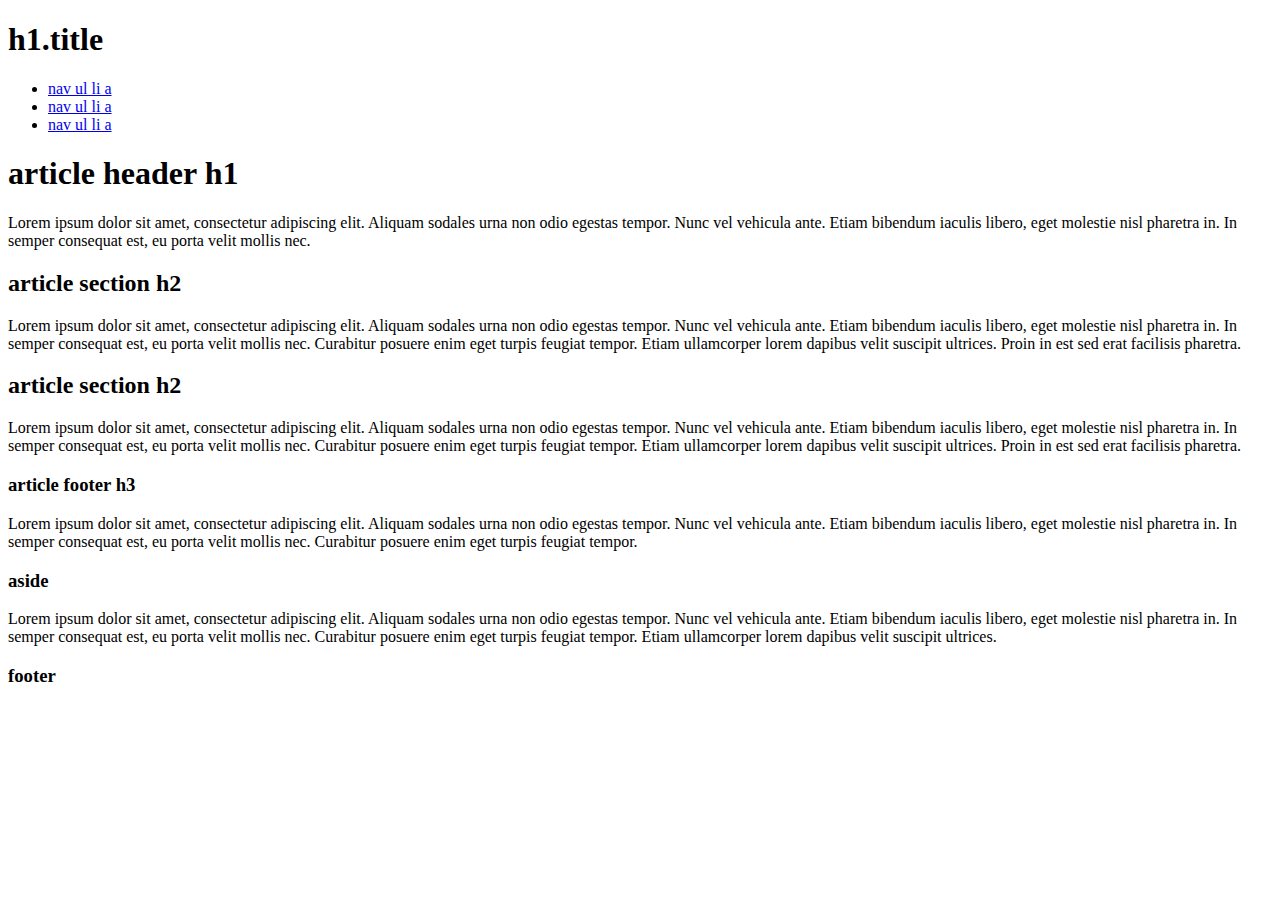
==== index.html @ cb7b6650 "Filing in the <title> tag on index.html" ====
<!doctype html>
<!--[if lt IE 7]>      <html class="no-js lt-ie9 lt-ie8 lt-ie7" lang=""> <![endif]-->
<!--[if IE 7]>         <html class="no-js lt-ie9 lt-ie8" lang=""> <![endif]-->
<!--[if IE 8]>         <html class="no-js lt-ie9" lang=""> <![endif]-->
<!--[if gt IE 8]><!--> <html class="no-js" lang=""> <!--<![endif]-->
    <head>
        <meta charset="utf-8">
        <meta http-equiv="X-UA-Compatible" content="IE=edge,chrome=1">
        <title>This is just a test website</title>
        <meta name="description" content="">
        <meta name="viewport" content="width=device-width, initial-scale=1">
        <link rel="apple-touch-icon" href="apple-touch-icon.png">

        <link rel="stylesheet" href="css/normalize.min.css">
        <link rel="stylesheet" href="css/main.css">

        <script src="js/vendor/modernizr-2.8.3-respond-1.4.2.min.js"></script>
    </head>
    <body>

        <div class="header-container">
            <header class="wrapper clearfix">
                <h1 class="title">h1.title</h1>
                <nav>
                    <ul>
                        <li><a href="#">nav ul li a</a></li>
                        <li><a href="#">nav ul li a</a></li>
                        <li><a href="#">nav ul li a</a></li>
                    </ul>
                </nav>
            </header>
        </div>

        <div class="main-container">
            <div class="main wrapper clearfix">

                <article>
                    <header>
                        <h1>article header h1</h1>
                        <p>Lorem ipsum dolor sit amet, consectetur adipiscing elit. Aliquam sodales urna non odio egestas tempor. Nunc vel vehicula ante. Etiam bibendum iaculis libero, eget molestie nisl pharetra in. In semper consequat est, eu porta velit mollis nec.</p>
                    </header>
                    <section>
                        <h2>article section h2</h2>
                        <p>Lorem ipsum dolor sit amet, consectetur adipiscing elit. Aliquam sodales urna non odio egestas tempor. Nunc vel vehicula ante. Etiam bibendum iaculis libero, eget molestie nisl pharetra in. In semper consequat est, eu porta velit mollis nec. Curabitur posuere enim eget turpis feugiat tempor. Etiam ullamcorper lorem dapibus velit suscipit ultrices. Proin in est sed erat facilisis pharetra.</p>
                    </section>
                    <section>
                        <h2>article section h2</h2>
                        <p>Lorem ipsum dolor sit amet, consectetur adipiscing elit. Aliquam sodales urna non odio egestas tempor. Nunc vel vehicula ante. Etiam bibendum iaculis libero, eget molestie nisl pharetra in. In semper consequat est, eu porta velit mollis nec. Curabitur posuere enim eget turpis feugiat tempor. Etiam ullamcorper lorem dapibus velit suscipit ultrices. Proin in est sed erat facilisis pharetra.</p>
                    </section>
                    <footer>
                        <h3>article footer h3</h3>
                        <p>Lorem ipsum dolor sit amet, consectetur adipiscing elit. Aliquam sodales urna non odio egestas tempor. Nunc vel vehicula ante. Etiam bibendum iaculis libero, eget molestie nisl pharetra in. In semper consequat est, eu porta velit mollis nec. Curabitur posuere enim eget turpis feugiat tempor.</p>
                    </footer>
                </article>

                <aside>
                    <h3>aside</h3>
                    <p>Lorem ipsum dolor sit amet, consectetur adipiscing elit. Aliquam sodales urna non odio egestas tempor. Nunc vel vehicula ante. Etiam bibendum iaculis libero, eget molestie nisl pharetra in. In semper consequat est, eu porta velit mollis nec. Curabitur posuere enim eget turpis feugiat tempor. Etiam ullamcorper lorem dapibus velit suscipit ultrices.</p>
                </aside>

            </div> <!-- #main -->
        </div> <!-- #main-container -->

        <div class="footer-container">
            <footer class="wrapper">
                <h3>footer</h3>
            </footer>
        </div>

        <script src="//ajax.googleapis.com/ajax/libs/jquery/1.11.2/jquery.min.js"></script>
        <script>window.jQuery || document.write('<script src="js/vendor/jquery-1.11.2.min.js"><\/script>')</script>

        <script src="js/main.js"></script>

        <!-- Google Analytics: change UA-XXXXX-X to be your site's ID. -->
        <script>
            (function(b,o,i,l,e,r){b.GoogleAnalyticsObject=l;b[l]||(b[l]=
            function(){(b[l].q=b[l].q||[]).push(arguments)});b[l].l=+new Date;
            e=o.createElement(i);r=o.getElementsByTagName(i)[0];
            e.src='//www.google-analytics.com/analytics.js';
            r.parentNode.insertBefore(e,r)}(window,document,'script','ga'));
            ga('create','UA-XXXXX-X','auto');ga('send','pageview');
        </script>
    </body>
</html>
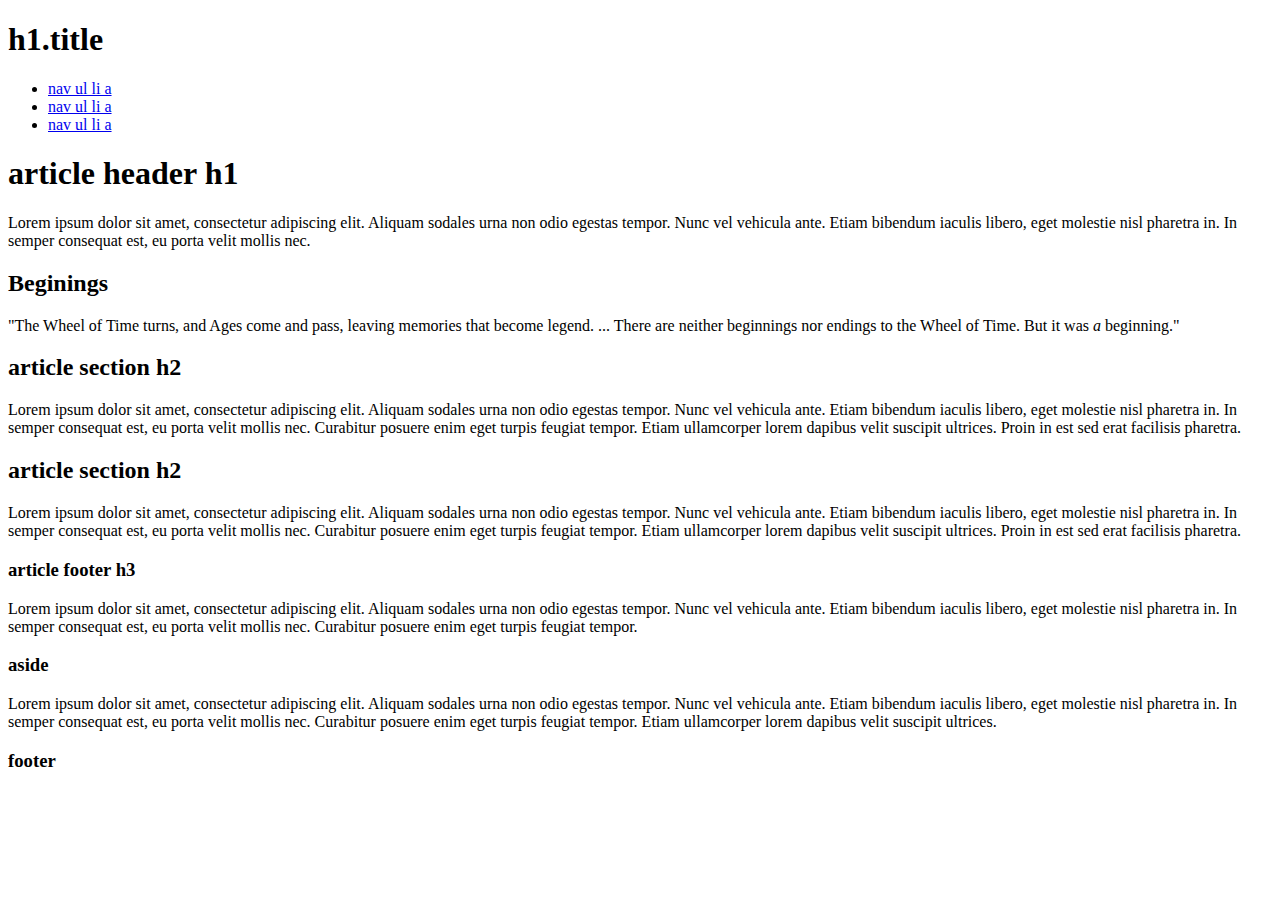
==== commit 2fb66f26: "Updated the index.html file" ====
--- a/index.html
+++ b/index.html
@@ -39,6 +39,10 @@
                         <h1>article header h1</h1>
                         <p>Lorem ipsum dolor sit amet, consectetur adipiscing elit. Aliquam sodales urna non odio egestas tempor. Nunc vel vehicula ante. Etiam bibendum iaculis libero, eget molestie nisl pharetra in. In semper consequat est, eu porta velit mollis nec.</p>
                     </header>
+                    <section>
+                        <h2>Beginings</h2>
+                        <p>"The Wheel of Time turns, and Ages come and pass, leaving memories that become legend. ... There are neither beginnings nor endings to the Wheel of Time. But it was <em>a</em> beginning."</p>
+                    </section>
                     <section>
                         <h2>article section h2</h2>
                         <p>Lorem ipsum dolor sit amet, consectetur adipiscing elit. Aliquam sodales urna non odio egestas tempor. Nunc vel vehicula ante. Etiam bibendum iaculis libero, eget molestie nisl pharetra in. In semper consequat est, eu porta velit mollis nec. Curabitur posuere enim eget turpis feugiat tempor. Etiam ullamcorper lorem dapibus velit suscipit ultrices. Proin in est sed erat facilisis pharetra.</p>
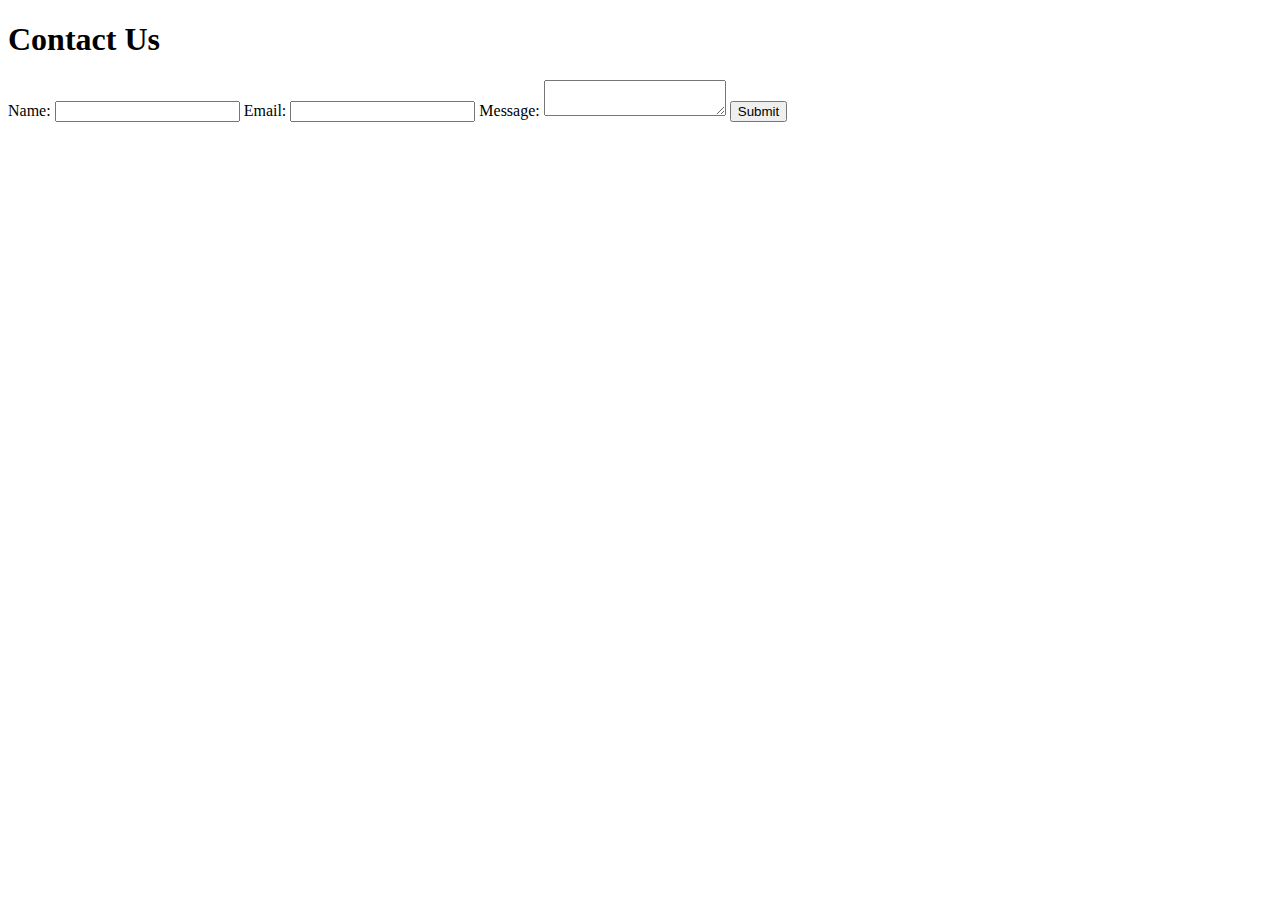
==== commit 4fb4e1a9: "contact form" ====
--- a/index.html
+++ b/index.html
@@ -1,89 +1,22 @@
-<!doctype html>
-<!--[if lt IE 7]>      <html class="no-js lt-ie9 lt-ie8 lt-ie7" lang=""> <![endif]-->
-<!--[if IE 7]>         <html class="no-js lt-ie9 lt-ie8" lang=""> <![endif]-->
-<!--[if IE 8]>         <html class="no-js lt-ie9" lang=""> <![endif]-->
-<!--[if gt IE 8]><!--> <html class="no-js" lang=""> <!--<![endif]-->
-    <head>
-        <meta charset="utf-8">
-        <meta http-equiv="X-UA-Compatible" content="IE=edge,chrome=1">
-        <title>This is just a test website</title>
-        <meta name="description" content="">
-        <meta name="viewport" content="width=device-width, initial-scale=1">
-        <link rel="apple-touch-icon" href="apple-touch-icon.png">
-
-        <link rel="stylesheet" href="css/normalize.min.css">
-        <link rel="stylesheet" href="css/main.css">
-
-        <script src="js/vendor/modernizr-2.8.3-respond-1.4.2.min.js"></script>
-    </head>
-    <body>
-
-        <div class="header-container">
-            <header class="wrapper clearfix">
-                <h1 class="title">h1.title</h1>
-                <nav>
-                    <ul>
-                        <li><a href="#">nav ul li a</a></li>
-                        <li><a href="#">nav ul li a</a></li>
-                        <li><a href="#">nav ul li a</a></li>
-                    </ul>
-                </nav>
-            </header>
-        </div>
-
-        <div class="main-container">
-            <div class="main wrapper clearfix">
-
-                <article>
-                    <header>
-                        <h1>article header h1</h1>
-                        <p>Lorem ipsum dolor sit amet, consectetur adipiscing elit. Aliquam sodales urna non odio egestas tempor. Nunc vel vehicula ante. Etiam bibendum iaculis libero, eget molestie nisl pharetra in. In semper consequat est, eu porta velit mollis nec.</p>
-                    </header>
-                    <section>
-                        <h2>Beginings</h2>
-                        <p>"The Wheel of Time turns, and Ages come and pass, leaving memories that become legend. ... There are neither beginnings nor endings to the Wheel of Time. But it was <em>a</em> beginning."</p>
-                    </section>
-                    <section>
-                        <h2>article section h2</h2>
-                        <p>Lorem ipsum dolor sit amet, consectetur adipiscing elit. Aliquam sodales urna non odio egestas tempor. Nunc vel vehicula ante. Etiam bibendum iaculis libero, eget molestie nisl pharetra in. In semper consequat est, eu porta velit mollis nec. Curabitur posuere enim eget turpis feugiat tempor. Etiam ullamcorper lorem dapibus velit suscipit ultrices. Proin in est sed erat facilisis pharetra.</p>
-                    </section>
-                    <section>
-                        <h2>article section h2</h2>
-                        <p>Lorem ipsum dolor sit amet, consectetur adipiscing elit. Aliquam sodales urna non odio egestas tempor. Nunc vel vehicula ante. Etiam bibendum iaculis libero, eget molestie nisl pharetra in. In semper consequat est, eu porta velit mollis nec. Curabitur posuere enim eget turpis feugiat tempor. Etiam ullamcorper lorem dapibus velit suscipit ultrices. Proin in est sed erat facilisis pharetra.</p>
-                    </section>
-                    <footer>
-                        <h3>article footer h3</h3>
-                        <p>Lorem ipsum dolor sit amet, consectetur adipiscing elit. Aliquam sodales urna non odio egestas tempor. Nunc vel vehicula ante. Etiam bibendum iaculis libero, eget molestie nisl pharetra in. In semper consequat est, eu porta velit mollis nec. Curabitur posuere enim eget turpis feugiat tempor.</p>
-                    </footer>
-                </article>
-
-                <aside>
-                    <h3>aside</h3>
-                    <p>Lorem ipsum dolor sit amet, consectetur adipiscing elit. Aliquam sodales urna non odio egestas tempor. Nunc vel vehicula ante. Etiam bibendum iaculis libero, eget molestie nisl pharetra in. In semper consequat est, eu porta velit mollis nec. Curabitur posuere enim eget turpis feugiat tempor. Etiam ullamcorper lorem dapibus velit suscipit ultrices.</p>
-                </aside>
-
-            </div> <!-- #main -->
-        </div> <!-- #main-container -->
-
-        <div class="footer-container">
-            <footer class="wrapper">
-                <h3>footer</h3>
-            </footer>
-        </div>
-
-        <script src="//ajax.googleapis.com/ajax/libs/jquery/1.11.2/jquery.min.js"></script>
-        <script>window.jQuery || document.write('<script src="js/vendor/jquery-1.11.2.min.js"><\/script>')</script>
-
-        <script src="js/main.js"></script>
-
-        <!-- Google Analytics: change UA-XXXXX-X to be your site's ID. -->
-        <script>
-            (function(b,o,i,l,e,r){b.GoogleAnalyticsObject=l;b[l]||(b[l]=
-            function(){(b[l].q=b[l].q||[]).push(arguments)});b[l].l=+new Date;
-            e=o.createElement(i);r=o.getElementsByTagName(i)[0];
-            e.src='//www.google-analytics.com/analytics.js';
-            r.parentNode.insertBefore(e,r)}(window,document,'script','ga'));
-            ga('create','UA-XXXXX-X','auto');ga('send','pageview');
-        </script>
-    </body>
+<!DOCTYPE html>
+<html>
+  <head>
+    <title>Contact Us</title>
+    <link rel="stylesheet" href="css/style.css">
+  </head>
+  <body>
+    <div class="container">
+      <h1>Contact Us</h1>
+      <form id="contact-form">
+        <label for="name">Name:</label>
+        <input type="text" id="name" name="name">
+        <label for="email">Email:</label>
+        <input type="email" id="email" name="email">
+        <label for="message">Message:</label>
+        <textarea id="message" name="message"></textarea>
+        <button type="submit">Submit</button>
+      </form>
+    </div>
+    <script src="js/contact-form.js"></script>
+  </body>
 </html>
